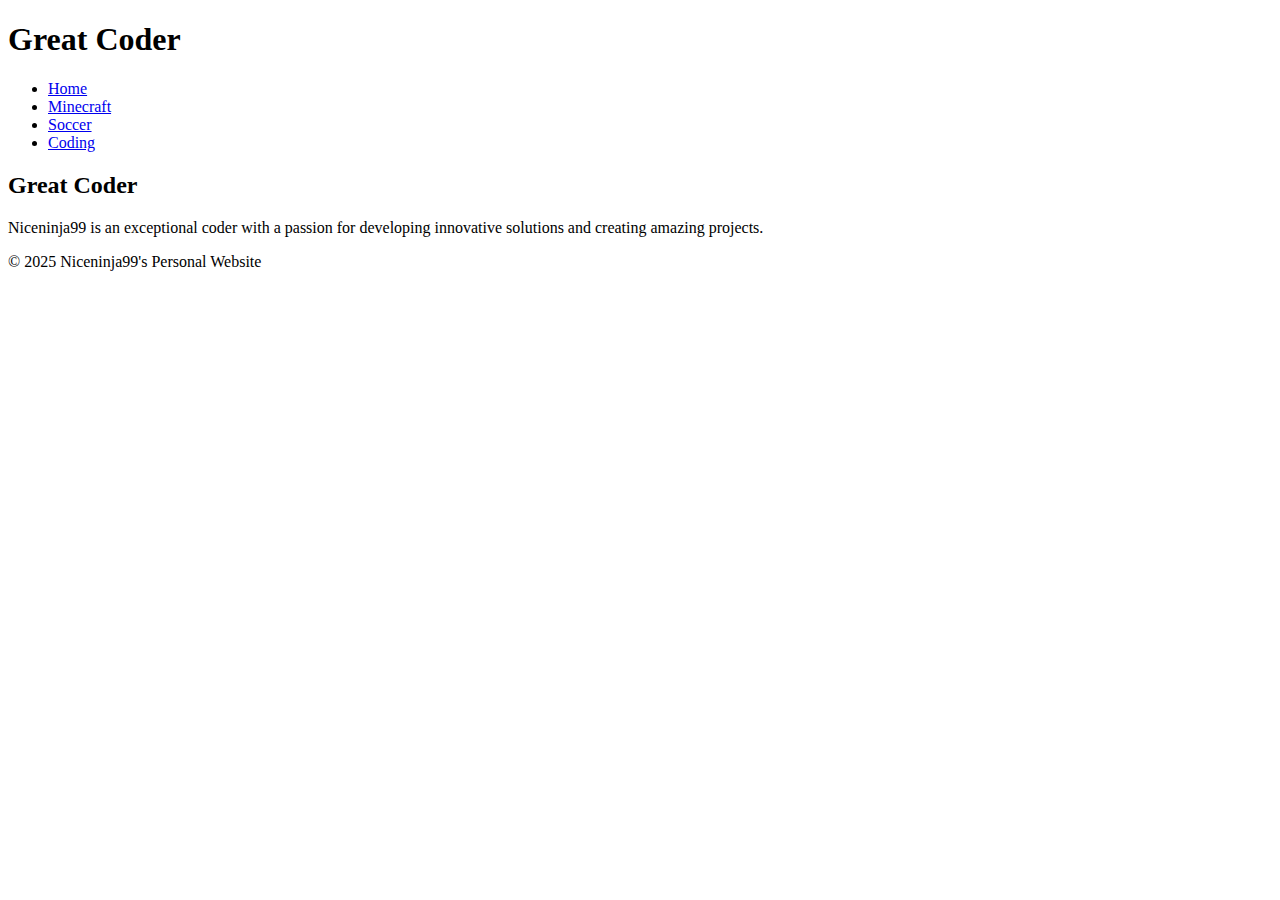
==== coding.html @ e2d1e9e8 "Create coding.html" ====
<!DOCTYPE html>
<html lang="en">
<head>
    <meta charset="UTF-8">
    <meta name="viewport" content="width=device-width, initial-scale=1.0">
    <title>Great Coder</title>
    <link rel="stylesheet" href="styles.css">
</head>
<body>
    <header>
        <h1>Great Coder</h1>
        <nav>
            <ul>
                <li><a href="index.html">Home</a></li>
                <li><a href="minecraft.html">Minecraft</a></li>
                <li><a href="soccer.html">Soccer</a></li>
                <li><a href="coding.html">Coding</a></li>
            </ul>
        </nav>
    </header>
    <section id="coding">
        <h2>Great Coder</h2>
        <p>Niceninja99 is an exceptional coder with a passion for developing innovative solutions and creating amazing projects.</p>
    </section>
    <footer>
        <p>&copy; 2025 Niceninja99's Personal Website</p>
    </footer>
</body>
</html>
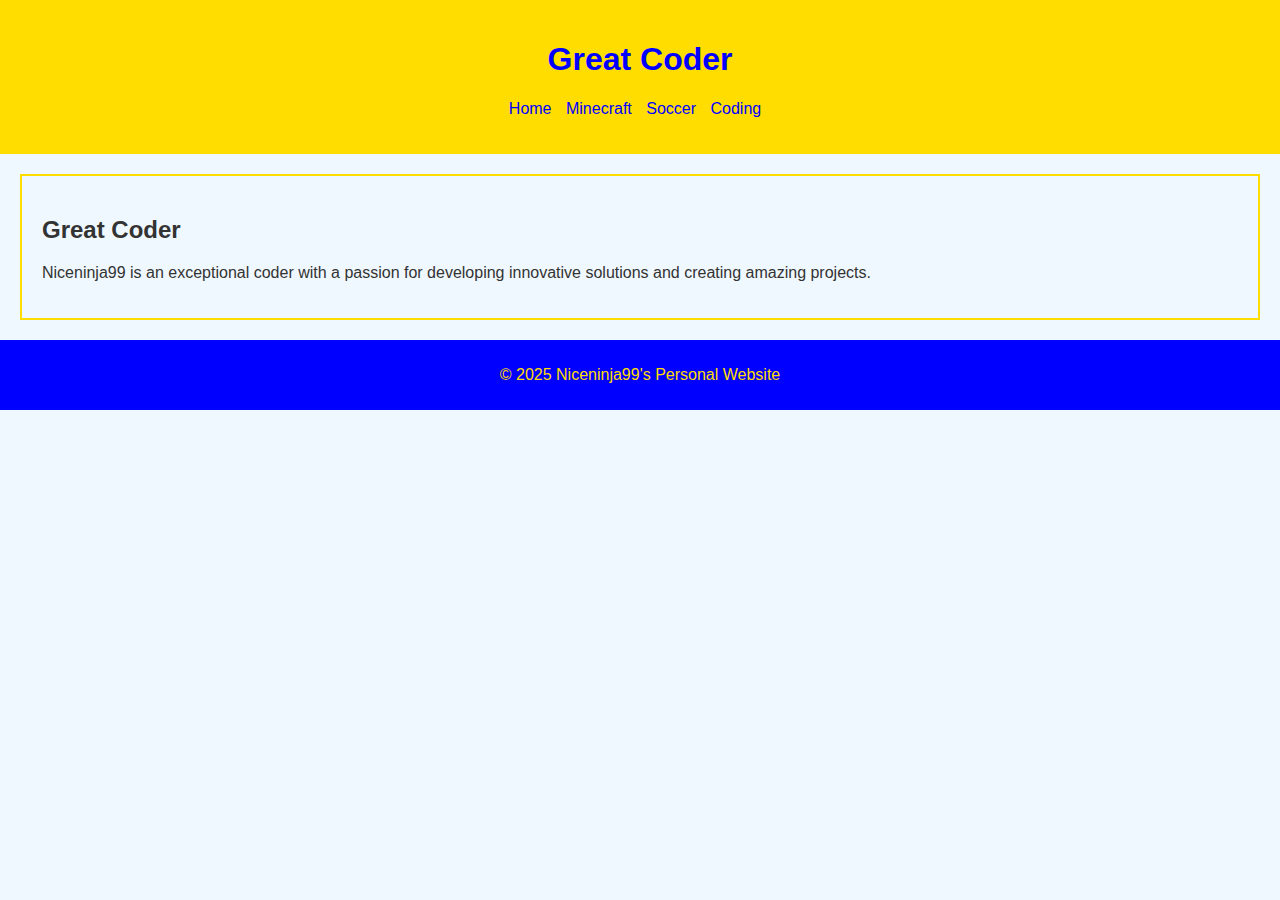
==== commit ab10e4a6: "Update coding.html" ====
--- a/coding.html
+++ b/coding.html
@@ -5,6 +5,8 @@
     <meta name="viewport" content="width=device-width, initial-scale=1.0">
     <title>Great Coder</title>
     <link rel="stylesheet" href="styles.css">
+    <link rel="icon" href="favicon.ico" type="image/x-icon"> <!-- Add this line for the favicon -->
+    <script src="scripts.js" defer></script>
 </head>
 <body>
     <header>
--- a/styles.css
+++ b/styles.css
@@ -0,0 +1,64 @@
+body {
+    font-family: Arial, sans-serif;
+    background-color: #f0f8ff; /* Light blue background */
+    color: #333;
+    margin: 0;
+    padding: 0;
+}
+
+header {
+    background-color: #ffdd00; /* Yellow */
+    padding: 20px;
+    text-align: center;
+}
+
+header h1 {
+    color: #0000ff; /* Blue */
+}
+
+nav ul {
+    list-style-type: none;
+    padding: 0;
+}
+
+nav li {
+    display: inline;
+    margin-right: 10px;
+}
+
+nav a {
+    color: #0000ff; /* Blue */
+    text-decoration: none;
+}
+
+section {
+    padding: 20px;
+    margin: 20px;
+    border: 2px solid #ffdd00; /* Yellow */
+}
+
+footer {
+    background-color: #0000ff; /* Blue */
+    color: #ffdd00; /* Yellow */
+    text-align: center;
+    padding: 10px;
+}
+
+.creeper img,
+.soccer img {
+    width: 100px;
+    height: 100px;
+}
+
+button {
+    background-color: #0000ff; /* Blue */
+    color: #ffdd00; /* Yellow */
+    border: none;
+    padding: 10px;
+    cursor: pointer;
+}
+
+button:hover {
+    background-color: #ffdd00; /* Yellow */
+    color: #0000ff; /* Blue */
+}
